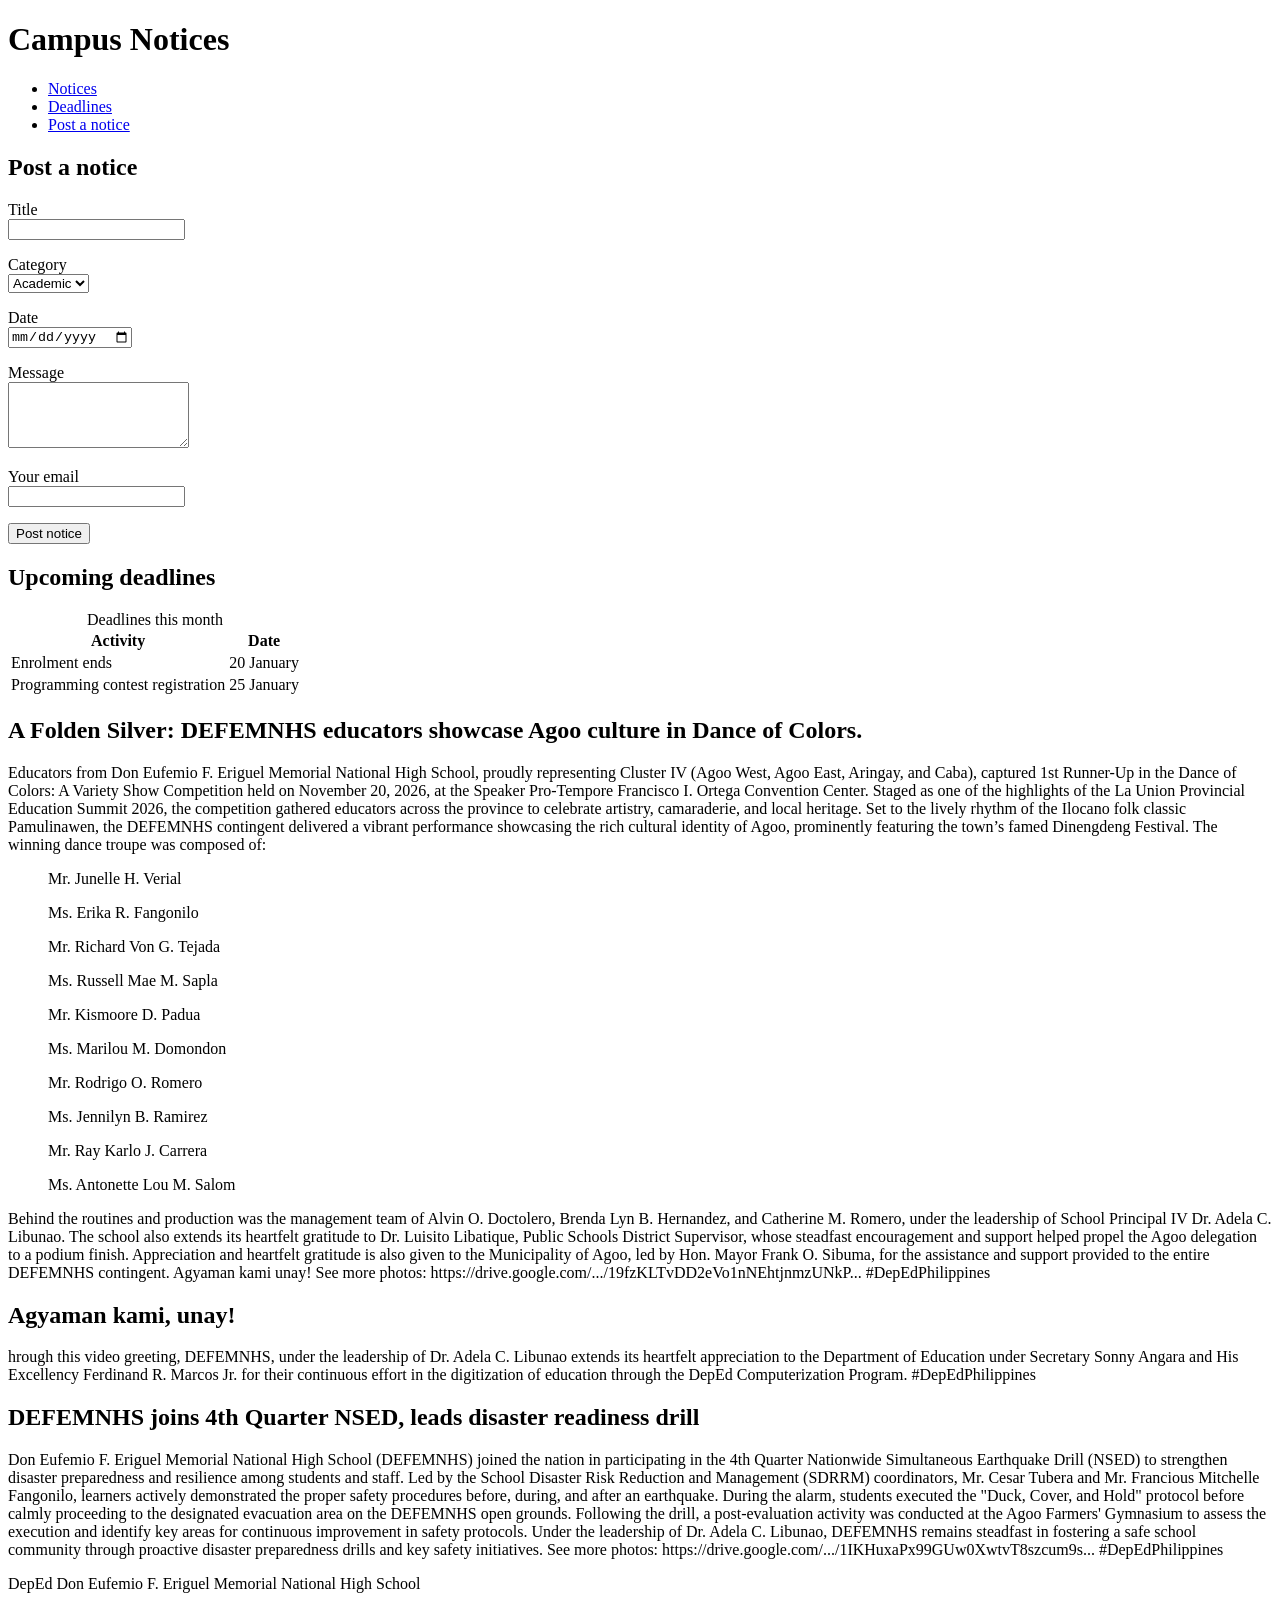
==== Week1/week1.html @ 0b94d6ae "Add semantic Campust Notices page and notice form" ====
<!DOCTYPE html>
<html lang="en">
<head>
  <meta charset="utf-8">
  <meta name="viewport" content="width=device-width, initial-scale=1">
  <title>Campus Notices</title>
</head>
<body>
  <header>
    <h1>Campus Notices</h1>

    <nav aria-label="Main">
  <ul>
    <li><a href="#notices">Notices</a></li>
    <li><a href="#deadlines">Deadlines</a></li>
    <li><a href="#submit">Post a notice</a></li>
  </ul>
</nav>

<section id="submit">
  <h2>Post a notice</h2>
  <form action="#" method="post">
    <p>
      <label for="title">Title</label><br>
      <input type="text" id="title" name="title" required maxlength="100">
    </p>
    <p>
      <label for="category">Category</label><br>
      <select id="category" name="category">
        <option value="academic">Academic</option>
        <option value="event">Event</option>
        <option value="general">General</option>
      </select>
    </p>
    <p>
      <label for="date">Date</label><br>
      <input type="date" id="date" name="date">
    </p>
    <p>
      <label for="message">Message</label><br>
      <textarea id="message" name="message" rows="4" required></textarea>
    </p>
    <p>
      <label for="email">Your email</label><br>
      <input type="email" id="email" name="email" required>
    </p>
    <button type="submit">Post notice</button>
  </form>
</section>

<section id="deadlines">
  <h2>Upcoming deadlines</h2>
  <table>
    <caption>Deadlines this month</caption>
    <thead>
      <tr><th scope="col">Activity</th><th scope="col">Date</th></tr>
    </thead>
    <tbody>
      <tr><td>Enrolment ends</td><td>20 January</td></tr>
      <tr><td>Programming contest registration</td><td>25 January</td></tr>
    </tbody>
  </table>
</section>
  </header>
  <main>
    
    <article class="notice">
      <h2>A Folden Silver: DEFEMNHS educators showcase Agoo culture in Dance of Colors.</h2>
      <p>Educators from Don Eufemio F. Eriguel Memorial National High School, proudly representing Cluster IV (Agoo West, Agoo East, Aringay, and Caba), captured 1st Runner-Up in the Dance of Colors: A Variety Show Competition held on November 20, 2026, at the Speaker Pro-Tempore Francisco I. Ortega Convention Center.
        Staged as one of the highlights of the La Union Provincial Education Summit 2026, the competition gathered educators across the province to celebrate artistry, camaraderie, and local heritage.
        Set to the lively rhythm of the Ilocano folk classic Pamulinawen, the DEFEMNHS contingent delivered a vibrant performance showcasing the rich cultural identity of Agoo, prominently featuring the town’s famed Dinengdeng Festival.
        The winning dance troupe was composed of: 

    <ul>Mr. Junelle H. Verial</ul>
    <ul>Ms. Erika R. Fangonilo</ul>
    <ul>Mr. Richard Von G. Tejada</ul>
    <ul>Ms. Russell Mae M. Sapla</ul>
    <ul>Mr. Kismoore D. Padua</ul>
    <ul>Ms. Marilou M. Domondon</ul>
    <ul>Mr. Rodrigo O. Romero</ul>
    <ul>Ms. Jennilyn B. Ramirez</ul>
    <ul>Mr. Ray Karlo J. Carrera</ul>
    <ul>Ms. Antonette Lou M. Salom</ul>
    
        Behind the routines and production was the management team of Alvin O. Doctolero, Brenda Lyn B. Hernandez, and Catherine M. Romero, under the leadership of School Principal IV Dr. Adela C. Libunao.
        The school also extends its heartfelt gratitude to Dr. Luisito Libatique, Public Schools District Supervisor, whose steadfast encouragement and support helped propel the Agoo delegation to a podium finish.
        Appreciation and heartfelt gratitude is also given to the Municipality of Agoo, led by Hon. Mayor Frank O. Sibuma, for the assistance and support provided to the entire DEFEMNHS contingent. Agyaman kami unay!
        See more photos: https://drive.google.com/.../19fzKLTvDD2eVo1nNEhtjnmzUNkP...
        #DepEdPhilippines</p>
    </article>

    <article class="notice">
      <h2>Agyaman kami, unay!</h2>
      <p>hrough this video greeting, DEFEMNHS, under the leadership of Dr. Adela C. Libunao extends its heartfelt appreciation to the Department of Education under Secretary Sonny Angara and His Excellency Ferdinand R. Marcos Jr. for their continuous effort in the digitization of education through the DepEd Computerization Program.
        #DepEdPhilippines</p>
    </article>

    <article class="notice">
      <h2>DEFEMNHS joins 4th Quarter NSED, leads disaster readiness drill</h2>
      <p>Don Eufemio F. Eriguel Memorial National High School (DEFEMNHS) joined the nation in participating in the 4th Quarter Nationwide Simultaneous Earthquake Drill (NSED) to strengthen disaster preparedness and resilience among students and staff.
        Led by the School Disaster Risk Reduction and Management (SDRRM) coordinators, Mr. Cesar Tubera and Mr. Francious Mitchelle Fangonilo, learners actively demonstrated the proper safety procedures before, during, and after an earthquake. During the alarm, students executed the "Duck, Cover, and Hold" protocol before calmly proceeding to the designated evacuation area on the DEFEMNHS open grounds.
        Following the drill, a post-evaluation activity was conducted at the Agoo Farmers' Gymnasium to assess the execution and identify key areas for continuous improvement in safety protocols.
        Under the leadership of Dr. Adela C. Libunao, DEFEMNHS remains steadfast in fostering a safe school community through proactive disaster preparedness drills and key safety initiatives.
        See more photos: https://drive.google.com/.../1IKHuxaPx99GUw0XwtvT8szcum9s...
        #DepEdPhilippines</p>
    </article>

  </main>
  <footer>
    <p>DepEd Don Eufemio F. Eriguel Memorial National High School</p>
  </footer>
</body>
</html>
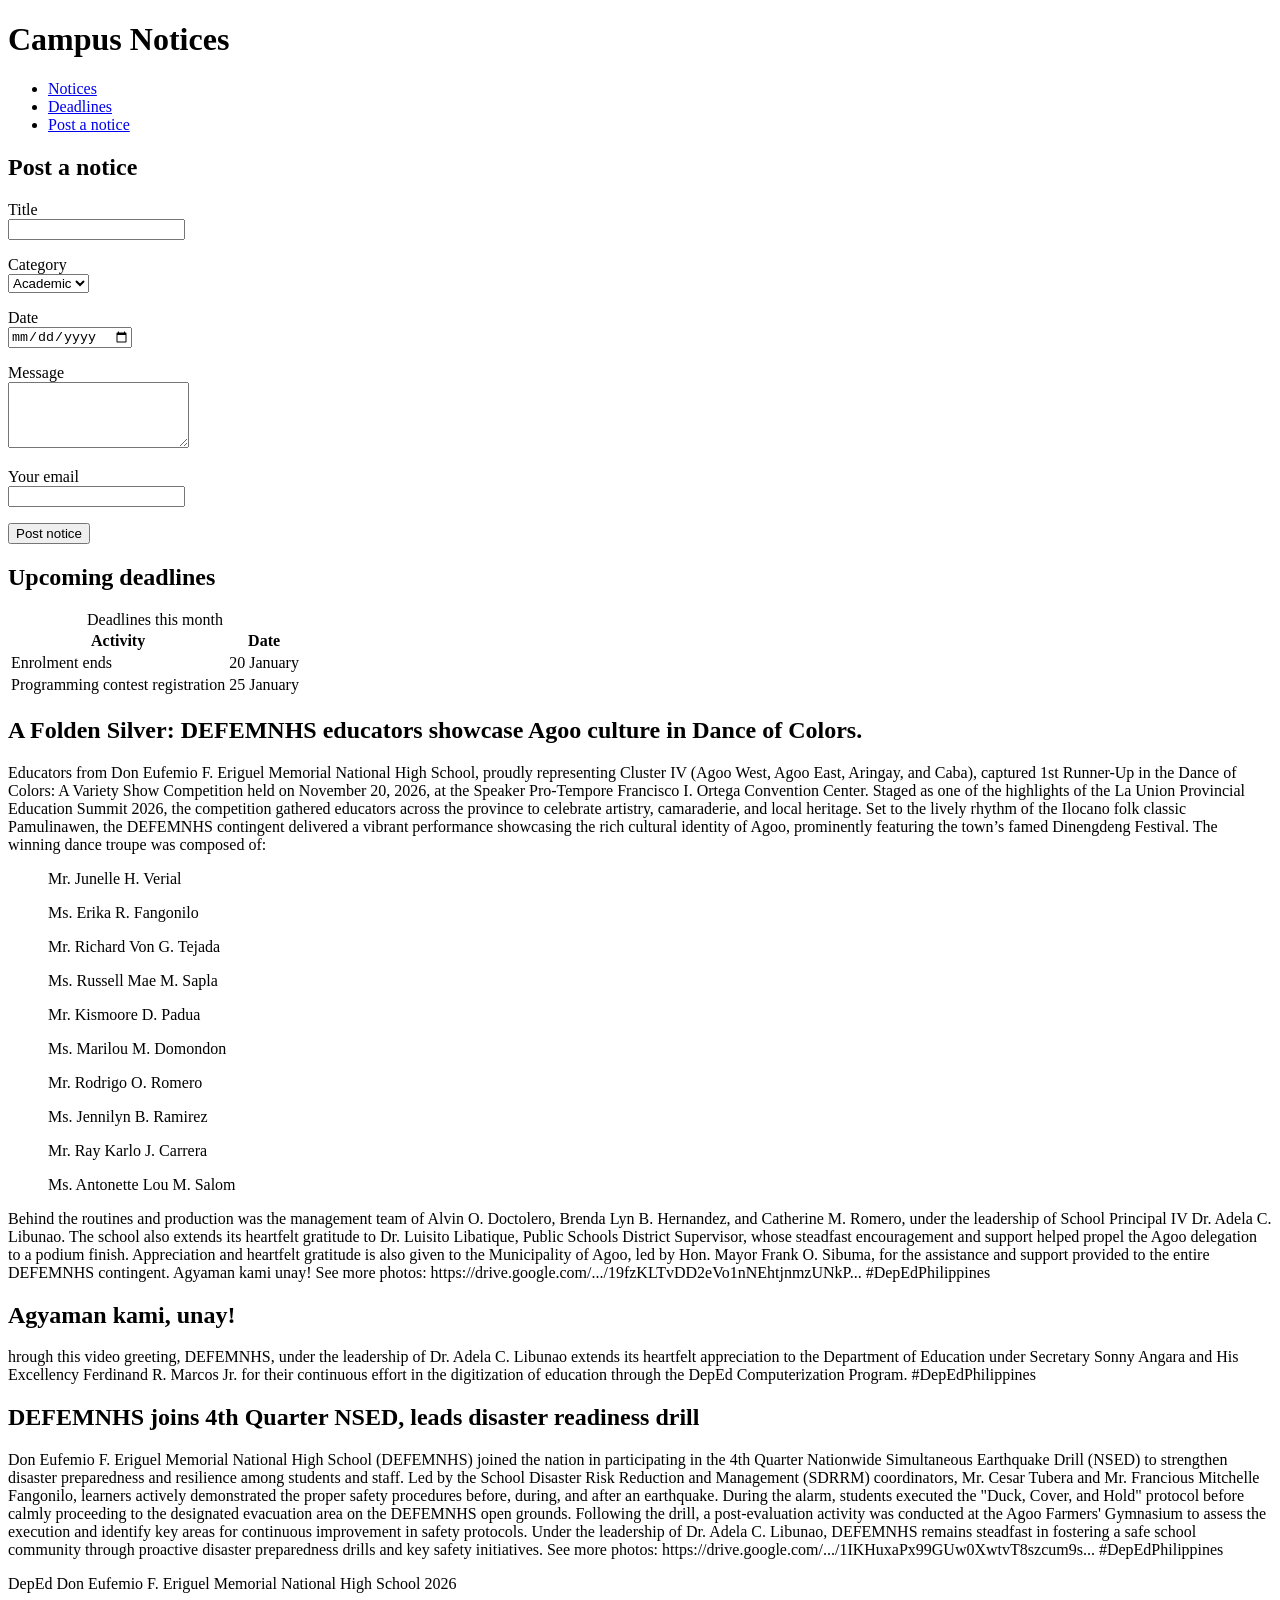
==== commit 3f24e6b9: "commit" ====
--- a/Week1/week1.html
+++ b/Week1/week1.html
@@ -81,7 +81,7 @@
     <ul>Ms. Jennilyn B. Ramirez</ul>
     <ul>Mr. Ray Karlo J. Carrera</ul>
     <ul>Ms. Antonette Lou M. Salom</ul>
-    
+
         Behind the routines and production was the management team of Alvin O. Doctolero, Brenda Lyn B. Hernandez, and Catherine M. Romero, under the leadership of School Principal IV Dr. Adela C. Libunao.
         The school also extends its heartfelt gratitude to Dr. Luisito Libatique, Public Schools District Supervisor, whose steadfast encouragement and support helped propel the Agoo delegation to a podium finish.
         Appreciation and heartfelt gratitude is also given to the Municipality of Agoo, led by Hon. Mayor Frank O. Sibuma, for the assistance and support provided to the entire DEFEMNHS contingent. Agyaman kami unay!
@@ -107,7 +107,7 @@
 
   </main>
   <footer>
-    <p>DepEd Don Eufemio F. Eriguel Memorial National High School</p>
+    <p>DepEd Don Eufemio F. Eriguel Memorial National High School 2026</p>
   </footer>
 </body>
 </html>
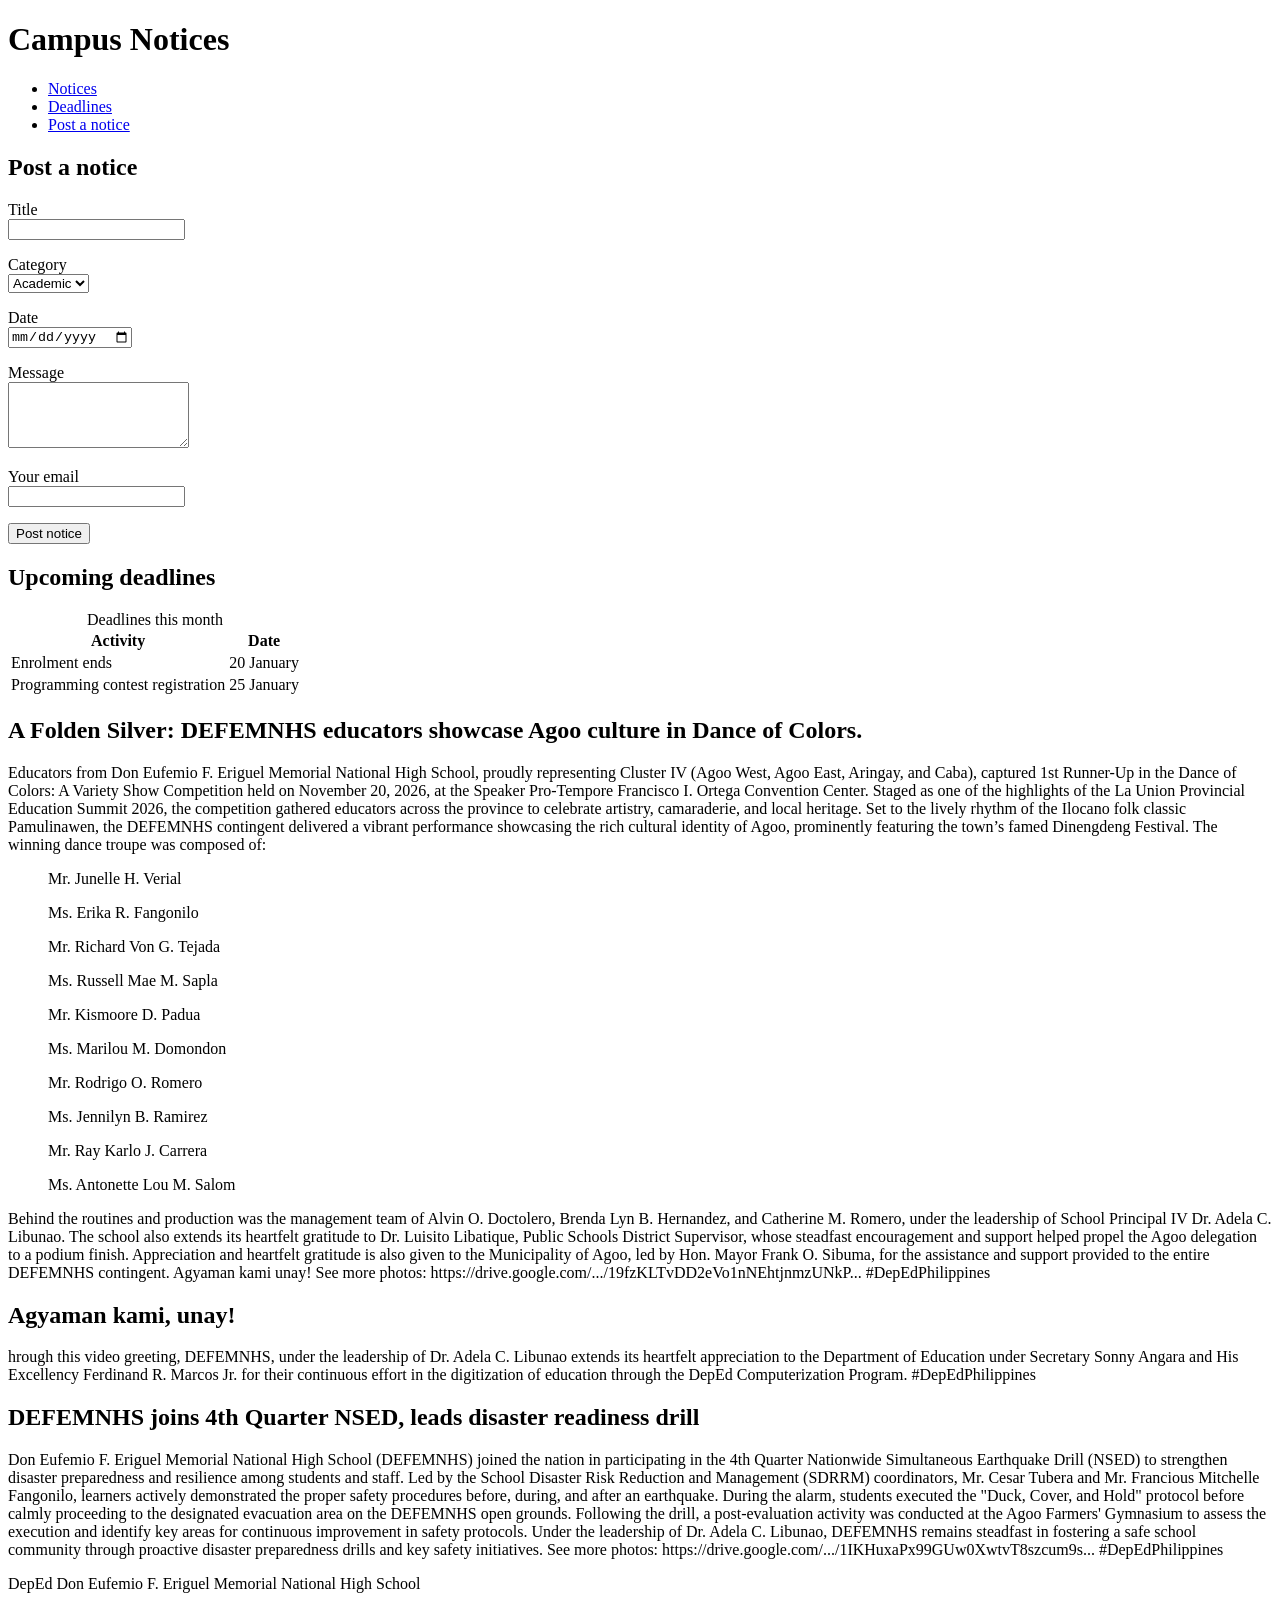
==== commit 15f05ed9: "Add external stylesheet with variables" ====
--- a/Week1/week1.html
+++ b/Week1/week1.html
@@ -107,7 +107,7 @@
 
   </main>
   <footer>
-    <p>DepEd Don Eufemio F. Eriguel Memorial National High School 2026</p>
+    <p>DepEd Don Eufemio F. Eriguel Memorial National High School</p>
   </footer>
 </body>
 </html>
